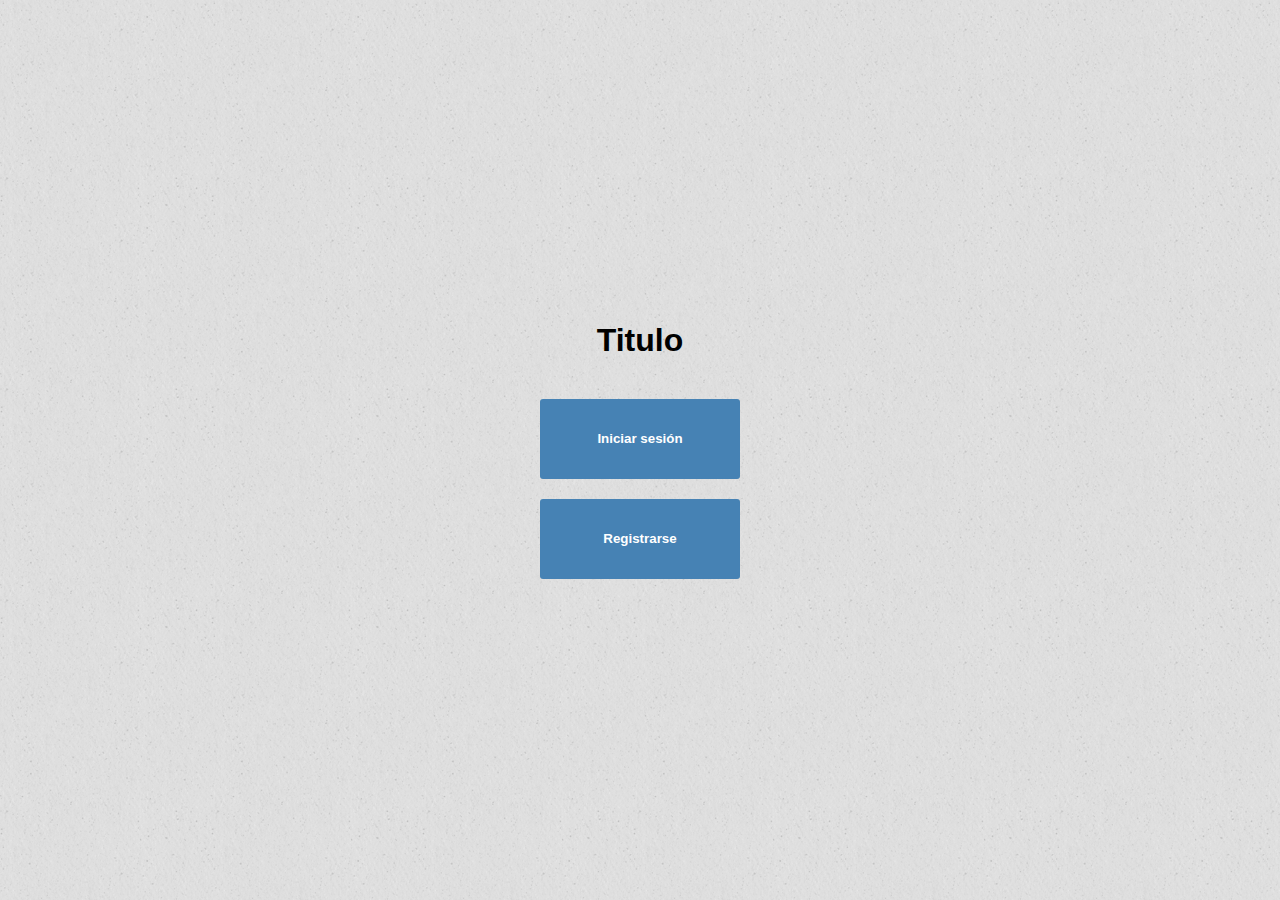
==== index.html @ c34dae43 "backbraund y pantalla de inicio agregados" ====
<!DOCTYPE html>
<html lang="es">
<head>
    <meta charset="UTF-8">
    <meta http-equiv="X-UA-Compatible" content="IE=edge">
    <meta name="viewport" content="width=device-width, initial-scale=1.0">
    <link rel="stylesheet" href="pruebas_style.css">
    <title>Document</title>
</head>
<body>
    <div id="contenedor">

        <div id="home">
            <h1>Titulo</h1>
            <input type="button" value="Iniciar sesión" class="botonHome" onclick="mostrarLogin();">
            <input type="button" value="Registrarse" class="botonHome" onclick="registrarse();">
        </div>

        <form action="login.php" method="post">
            <div id="login">
                <h1>Iniciar sesión</h1>
                <input type="email" name="email" placeholder="Email" class="rellenarLogin">
                <input type="password" name="password" placeholder="Contraseña" class="rellenarLogin">
                <input type="button" value="Iniciar sesión" id="botonLogin" onclick="this.form.submit();">
                <p id="crearCuenta">¿No tienes una cuenta? <span onclick="registrarse();" id="registro2">Registrarse</span></p>
                <p id="olvidoPassword" onclick="olvido();">¿Olvidaste la contraseña?</p>
            </div>
        </form>
        <form action="crearUsuario.php" method="post" id="formulario">
            <div id="registro">
                <h1>Registro</h1>
                <input type="text" placeholder="Nombre" id="nombre" name="nombre" class="rellenarRegistro" onkeyup="comprobarNombre(this.value)">
                <span id="spanNombre" class="spanError">* El nombre solo puede contener letras y un minimo de 3 caracteres</span>
                <input type="text" placeholder="Apellidos" name="apellidos" class="rellenarRegistro" id="apellidos" onkeyup="comprobarApellidos(this.value)">
                <span id="spanApellidos" class="spanError">* Los apellidos solo pueden contener letras y un minimo de 3 caracteres</span>
                <input type="email" placeholder="Email" name="email" class="rellenarRegistro" id="email" onkeyup="comprobarEmail(this.value)">
                <span id="spanEmail" class="spanError">* El email introducido no es valido</span>
                <input type="password" placeholder="Contraseña" name="password" class="rellenarRegistro" id="password" onkeyup="comprobarPassword(this.value)">
                <span id="spanPassword" class="spanError">* La contraseña debe contener letras mayusculas, minuscula, numeros y 8 caracteres como minimo</span>
                <input type="password" placeholder="Repetir contraseña" id="password2" name="password2" class="rellenarRegistro" onkeyup="comprobarPassword2(this.value)">
                <span id="spanPassword2" class="spanError">* La contraseña no coincide con la anterior</span>

                <div>
                    <input type="button" value="Registrarse" id="botonRegistro" onclick="validarRegistro();">
                    <input type="button" value="Cancelar" id="botonRegistroCancelar" onclick="cancelarRegistro();">
                </div>

            </div>
        </form>
        <form action="recuperarClaveConLink.php" method="post" id="recuperar">
            <div id="restablecerPassword">
                <h1>¿Olvidaste la contraseña?</h1>
                <p>Escribe el correo electrónico con el que te registraste y haz clic en "Restablecer contraseña".</p>
                <input type="email" id="emailRecuperar" name="email" placeholder="Email">
                <div>
                    <input type="button" value="Restablecer contraseña" class="botonRestablecer" onclick="this.form.submit();">
                    <input type="button" value="Cancelar" id="botonOlvidoCancelar" onclick="olvidoCancelar();">
                </div>
            </div>
        </form>
    </div>
    <script src="java_script.js">
    </script>
</body>
</html>
---- pruebas_style.css ----
*{
    margin: 0px;
    box-sizing: border-box;
}
:root{
    font-family: 'Segoe UI', Tahoma, Geneva, Verdana, sans-serif;
}
input{
    font-family: 'Segoe UI', Tahoma, Geneva, Verdana, sans-serif;
    border: 1px solid grey;
    outline: none;
}
input:focus{
    border: 2px solid grey;
    outline: none;
}
#contenedor{
    width: 100%;
    height: 100vh;
    padding: 50px;
    display: flex;
    justify-content: center;
    align-items: center;
    background-image: url(backgrouns/white_sand.png);
}

#home{
    width: 400px;
    display: grid;
    grid-template-columns: 1fr;
    padding: 20px;
    text-align: center;
    gap: 20px;
}

.botonHome{
    width: 200px;
    margin: auto;
    height: 80px;
    cursor: pointer;
    border-radius: 3px;
    background-color: steelblue;
    font-weight: bold;
    color: white;
    border: none;
}
#registro{
    width: 400px;
    display: none;
    grid-template-columns: 1fr;
    padding: 20px;
    text-align: center;
    margin: auto;
    margin-bottom: 50px;
    background-color: white;
    border-radius: 5px;
    gap: 10px;
}
h1{
    margin-bottom: 20px;
}
.rellenarRegistro{
    margin-bottom: 3px;
    height: 30px;
    border-radius: 3px;
    padding-left: 10px;

}
#botonRegistro{
    width: 100px;
    margin: auto;
    height: 40px;
    cursor: pointer;
    border-radius: 3px;
    background-color: steelblue;
    font-weight: bold;
    color: white;
    border: none;
}
#botonRegistroCancelar{
    width: 100px;
    margin: auto;
    height: 40px;
    cursor: pointer;
    border-radius: 3px;
    background-color: grey;
    font-weight: bold;
    color: white;
    border: none;
}
#botonRegistro:hover{
    background-color: rgb(34, 114, 180);

}
#botonRegistroCancelar:hover{
    background-color: rgb(75, 75, 75);

}

#botonOlvidoCancelar{
    width: 100px;
    margin: auto;
    height: 40px;
    cursor: pointer;
    border-radius: 3px;
    background-color: grey;
    font-weight: bold;
    color: white;
    border: none;
}
#botonOlvidoCancelar:hover{
    background-color: rgb(75, 75, 75);

}

#login{
    width: 400px;
    display: none;
    grid-template-columns: 1fr;
    padding: 20px;
    text-align: center;
    margin: auto;
    background-color: white;
    border-radius: 5px;
    margin-bottom: 50px;
}

.rellenarLogin{
    margin-bottom: 15px;
    height: 30px;
    border-radius: 3px;
    padding-left: 10px;

}
#botonLogin{
    width: 100px;
    margin: auto;
    height: 40px;
    cursor: pointer;
    border-radius: 3px;
    background-color: steelblue;
    font-weight: bold;
    color: white;
    border: none;
    margin-bottom: 10px;
}
#botonLogin:hover{
    background-color: rgb(34, 114, 180);

}
#registro2{
    cursor: pointer;
}
#registro2:hover{
    color: cornflowerblue;
}
#olvidoPassword{
    cursor: pointer;
    text-decoration: none;
    color: black;
}
#olvidoPassword:hover{
    color: cornflowerblue;
}
#restablecerPassword{
    width: 450px;
    display: none;
    grid-template-columns: 1fr;
    padding: 20px;
    text-align: center;
    margin: auto;
    background-color: white;
    border-radius: 5px;
    margin-bottom: 50px;

}
#emailRecuperar{
    margin-bottom: 15px;
    height: 30px;
    border-radius: 3px;
    padding-left: 10px;
    margin-top: 20px;
}
.botonRestablecer{
    width: 170px;
    margin: auto;
    height: 40px;
    cursor: pointer;
    border-radius: 3px;
    background-color: steelblue;
    font-weight: bold;
    color: white;
    border: none;
    margin-bottom: 10px;
}
.botonRestablecer:hover{
    background-color: rgb(34, 114, 180);

}
#restablecerPassword2{
    width: 400px;
    display: grid;
    grid-template-columns: 1fr;
    padding: 20px;
    text-align: center;
    margin: auto;
    background-color: white;
    border-radius: 5px;
    margin-bottom: 50px;
}
#restablecerPassword2 p{
    margin-bottom: 20px;
}
#restablecerPassword3{
    width: 400px;
    display: grid;
    grid-template-columns: 1fr;
    padding: 20px;
    text-align: center;
    margin: auto;
    background-color: white;
    border-radius: 5px;
    margin-bottom: 50px;
}
#restablecerPassword4 p{
    margin-bottom: 20px;
}
#restablecerPassword4{
    width: 400px;
    display: grid;
    grid-template-columns: 1fr;
    padding: 20px;
    text-align: center;
    margin: auto;
    background-color: white;
    border-radius: 5px;
    margin-bottom: 50px;
}

#usuarioCreado{
    width: 400px;
    display: grid;
    grid-template-columns: 1fr;
    padding: 20px;
    text-align: center;
    margin: auto;
    background-color: white;
    border-radius: 5px;
    margin-bottom: 50px;
}
#usuarioNoCreado{
    width: 400px;
    display: grid;
    grid-template-columns: 1fr;
    padding: 20px;
    text-align: center;
    background-color: white;
    border-radius: 5px;
    margin-bottom: 50px;
}
#usuarioCreado p{
    margin-bottom: 20px;
}
#usuarioNoCreado p{
    margin-bottom: 20px;
}
.spanError{
    text-align: left;
    color: red;
    font-size: 12px;
    display: none;
}
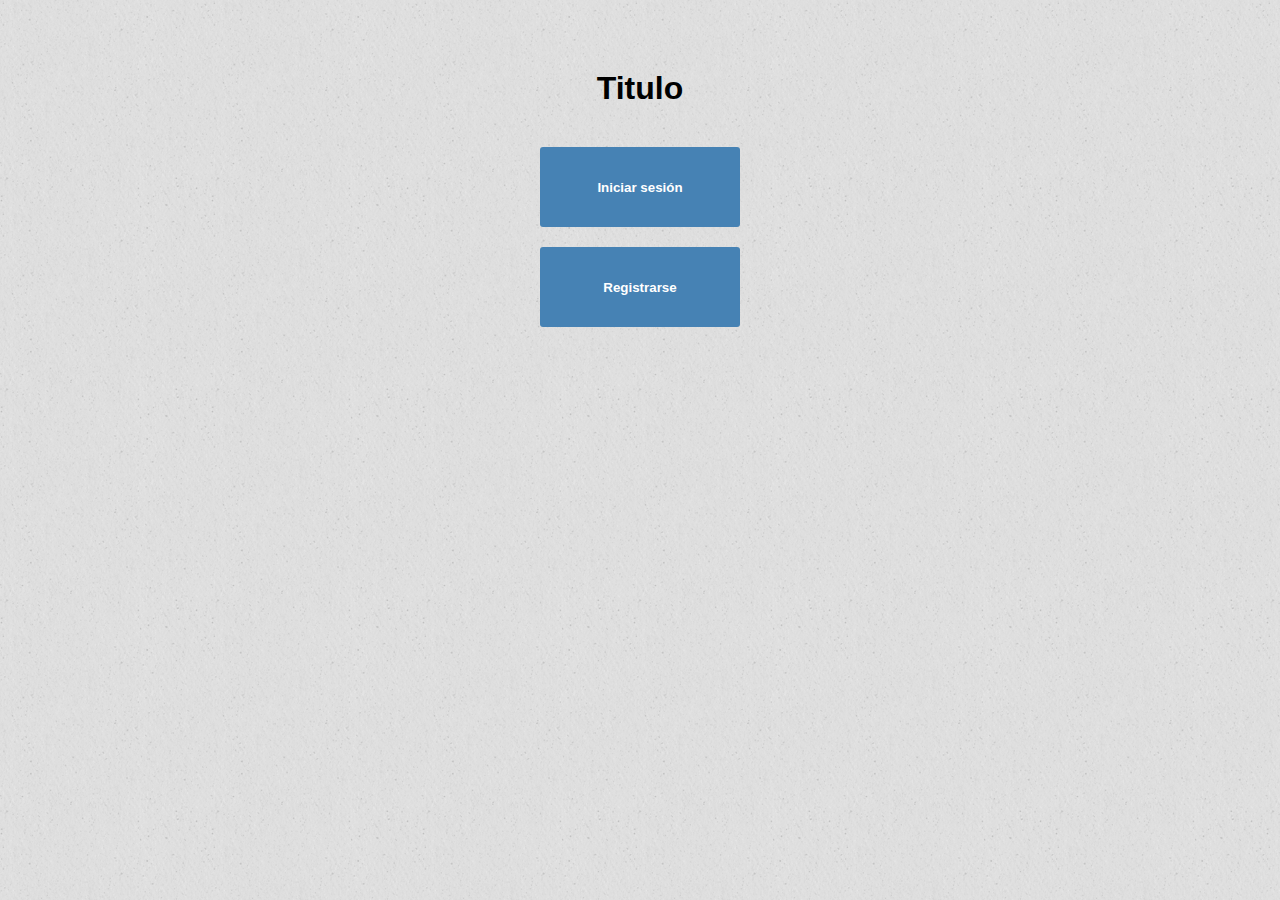
==== commit 74d916dc: "Limpieza de archivos" ====
--- a/index.html
+++ b/index.html
@@ -4,7 +4,7 @@
     <meta charset="UTF-8">
     <meta http-equiv="X-UA-Compatible" content="IE=edge">
     <meta name="viewport" content="width=device-width, initial-scale=1.0">
-    <link rel="stylesheet" href="pruebas_style.css">
+    <link rel="stylesheet" href="style.css">
     <title>Document</title>
 </head>
 <body>
--- a/style.css
+++ b/style.css
@@ -0,0 +1,420 @@
+*{
+    margin: 0px;
+    box-sizing: border-box;
+}
+:root{
+    font-family: 'Segoe UI', Tahoma, Geneva, Verdana, sans-serif;
+}
+input{
+    font-family: 'Segoe UI', Tahoma, Geneva, Verdana, sans-serif;
+    border: 1px solid grey;
+    outline: none;
+}
+input:focus{
+    border: 2px solid grey;
+    outline: none;
+}
+#contenedor{
+    width: 100%;
+    min-height: 100vh;
+    padding: 50px;
+    background-image: url(backgrouns/white_sand.png);
+}
+
+#home{
+    width: 400px;
+    display: grid;
+    grid-template-columns: 1fr;
+    padding: 20px;
+    text-align: center;
+    gap: 20px;
+    margin: auto;
+}
+
+.botonHome{
+    width: 200px;
+    margin: auto;
+    height: 80px;
+    cursor: pointer;
+    border-radius: 3px;
+    background-color: steelblue;
+    font-weight: bold;
+    color: white;
+    border: none;
+}
+#registro{
+    width: 400px;
+    display: none;
+    grid-template-columns: 1fr;
+    padding: 20px;
+    text-align: center;
+    margin: auto;
+    margin-bottom: 50px;
+    background-color: white;
+    border-radius: 5px;
+    gap: 10px;
+}
+h1{
+    margin-bottom: 20px;
+}
+.rellenarRegistro{
+    margin-bottom: 3px;
+    height: 30px;
+    border-radius: 3px;
+    padding-left: 10px;
+
+}
+#botonRegistro{
+    width: 100px;
+    margin: auto;
+    height: 40px;
+    cursor: pointer;
+    border-radius: 3px;
+    background-color: steelblue;
+    font-weight: bold;
+    color: white;
+    border: none;
+}
+#botonRegistroCancelar{
+    width: 100px;
+    margin: auto;
+    height: 40px;
+    cursor: pointer;
+    border-radius: 3px;
+    background-color: grey;
+    font-weight: bold;
+    color: white;
+    border: none;
+}
+#botonRegistro:hover{
+    background-color: rgb(34, 114, 180);
+
+}
+#botonRegistroCancelar:hover{
+    background-color: rgb(75, 75, 75);
+
+}
+
+#botonOlvidoCancelar{
+    width: 100px;
+    margin: auto;
+    height: 40px;
+    cursor: pointer;
+    border-radius: 3px;
+    background-color: grey;
+    font-weight: bold;
+    color: white;
+    border: none;
+}
+#botonOlvidoCancelar:hover{
+    background-color: rgb(75, 75, 75);
+
+}
+
+#login{
+    width: 400px;
+    display: none;
+    grid-template-columns: 1fr;
+    padding: 20px;
+    text-align: center;
+    margin: auto;
+    background-color: white;
+    border-radius: 5px;
+    margin-bottom: 50px;
+}
+
+.rellenarLogin{
+    margin-bottom: 15px;
+    height: 30px;
+    border-radius: 3px;
+    padding-left: 10px;
+
+}
+#botonLogin{
+    width: 100px;
+    margin: auto;
+    height: 40px;
+    cursor: pointer;
+    border-radius: 3px;
+    background-color: steelblue;
+    font-weight: bold;
+    color: white;
+    border: none;
+    margin-bottom: 10px;
+}
+#botonLogin:hover{
+    background-color: rgb(34, 114, 180);
+
+}
+#registro2{
+    cursor: pointer;
+}
+#registro2:hover{
+    color: cornflowerblue;
+}
+#olvidoPassword{
+    cursor: pointer;
+    text-decoration: none;
+    color: black;
+}
+#olvidoPassword:hover{
+    color: cornflowerblue;
+}
+#restablecerPassword{
+    width: 450px;
+    display: none;
+    grid-template-columns: 1fr;
+    padding: 20px;
+    text-align: center;
+    margin: auto;
+    background-color: white;
+    border-radius: 5px;
+    margin-bottom: 50px;
+
+}
+#emailRecuperar{
+    margin-bottom: 15px;
+    height: 30px;
+    border-radius: 3px;
+    padding-left: 10px;
+    margin-top: 20px;
+}
+.botonRestablecer{
+    width: 170px;
+    margin: auto;
+    height: 40px;
+    cursor: pointer;
+    border-radius: 3px;
+    background-color: steelblue;
+    font-weight: bold;
+    color: white;
+    border: none;
+    margin-bottom: 10px;
+}
+.botonRestablecer:hover{
+    background-color: rgb(34, 114, 180);
+
+}
+#restablecerPassword2{
+    width: 400px;
+    display: grid;
+    grid-template-columns: 1fr;
+    padding: 20px;
+    text-align: center;
+    margin: auto;
+    background-color: white;
+    border-radius: 5px;
+    margin-bottom: 50px;
+}
+#restablecerPassword2 p{
+    margin-bottom: 20px;
+}
+#restablecerPassword3{
+    width: 400px;
+    display: grid;
+    grid-template-columns: 1fr;
+    padding: 20px;
+    text-align: center;
+    margin: auto;
+    background-color: white;
+    border-radius: 5px;
+    margin-bottom: 50px;
+}
+#restablecerPassword4 p{
+    margin-bottom: 20px;
+}
+#restablecerPassword4{
+    width: 400px;
+    display: grid;
+    grid-template-columns: 1fr;
+    padding: 20px;
+    text-align: center;
+    margin: auto;
+    background-color: white;
+    border-radius: 5px;
+    margin-bottom: 50px;
+}
+
+#usuarioCreado{
+    width: 400px;
+    display: grid;
+    grid-template-columns: 1fr;
+    padding: 20px;
+    text-align: center;
+    margin: auto;
+    background-color: white;
+    border-radius: 5px;
+    margin-bottom: 50px;
+}
+#usuarioNoCreado{
+    width: 400px;
+    display: grid;
+    grid-template-columns: 1fr;
+    padding: 20px;
+    text-align: center;
+    background-color: white;
+    border-radius: 5px;
+    margin-bottom: 50px;
+}
+#usuarioCreado p{
+    margin-bottom: 20px;
+}
+#usuarioNoCreado p{
+    margin-bottom: 20px;
+}
+.spanError{
+    text-align: left;
+    color: red;
+    font-size: 12px;
+    display: none;
+}
+.tarea{
+    width: 600px;
+    background-color: white;
+    border-radius: 5px;
+    padding: 10px;
+    display: grid;
+    grid-template-columns: 4fr 1fr;
+    grid-template-areas: 
+        "nombre opciones"
+        "descripcion descripcion"
+    ;
+    margin: auto;
+    margin-bottom: 50px;
+
+}
+.nombre{
+    grid-area: nombre;
+}
+.opciones{
+    grid-area: opciones;
+    display: grid;
+    grid-template-columns: repeat(4, 1fr);
+    gap: 5px;
+}
+.opciones div{
+    text-align: center;
+}
+.mostrar:hover{
+    color: skyblue;
+    cursor: pointer;
+}
+.estado:hover{
+    color: greenyellow;
+    cursor: pointer;
+}
+.editar:hover{
+    color: purple;
+    cursor: pointer;
+}
+.eliminar:hover{
+    color: red;
+    cursor: pointer;
+}
+.descripcion{
+    grid-area: descripcion;
+    border-top: 1px solid black;
+    display: none;
+    margin-top: 10px;
+    padding: 15px;
+}
+#nuevaTarea{
+    width: 500px;
+    display: none;
+    grid-template-columns: 1fr;
+    padding: 20px;
+    background-color: white;
+    border-radius: 5px;
+    margin: auto;
+    gap: 20px;
+    margin-bottom: 50px;
+}
+.modificarTarea{
+    width: 500px;
+    display: none;
+    grid-template-columns: 1fr;
+    padding: 20px;
+    background-color: white;
+    border-radius: 5px;
+    margin: auto;
+    gap: 20px;
+    margin-bottom: 50px;
+}
+.botones{
+    display: grid;
+    grid-template-columns: repeat(2, 1fr);
+    padding-left: 40px;
+    padding-right: 40px;
+    gap: 20px;
+}
+.rellenarNewTarea{
+    height: 30px;
+    border-radius: 3px;
+    padding-left: 10px;
+    border: 1px solid grey;
+    outline: none;
+
+}
+.rellenarNewTarea2{
+    height: 100px;
+    border-radius: 3px;
+    padding: 10px;
+    border: 1px solid grey;
+    outline: none;
+}
+.botonCrear{
+    height: 40px;
+    cursor: pointer;
+    border-radius: 3px;
+    background-color: steelblue;
+    font-weight: bold;
+    color: white;
+    border: none;
+}
+.botonCrear:hover{
+    background-color: rgb(34, 114, 180);
+
+}
+.botonCancelar{
+    height: 40px;
+    cursor: pointer;
+    border-radius: 3px;
+    background-color: grey;
+    font-weight: bold;
+    color: white;
+    border: none;
+}
+.botonCancelar:hover{
+    background-color: rgb(82, 82, 82);
+
+}
+#sumarTarea{
+    display: flex;
+    justify-content: center;
+    align-items: center;
+    width: 250px;
+    height: 50px;
+    border-radius: 25px;
+    background-color: steelblue;
+    margin: auto;
+    cursor: pointer;
+}
+.ocultar{
+    display: none;
+}
+.estado0{
+    color: black;
+}
+.estado1{
+    color: greenyellow;
+}
+a{
+    text-decoration: none;
+}
+#botonSalir{
+    color: rgb(75, 16, 16);
+    font-weight: bold;
+}
+#botonSalir:hover{
+    color: rgb(160, 39, 39);
+}
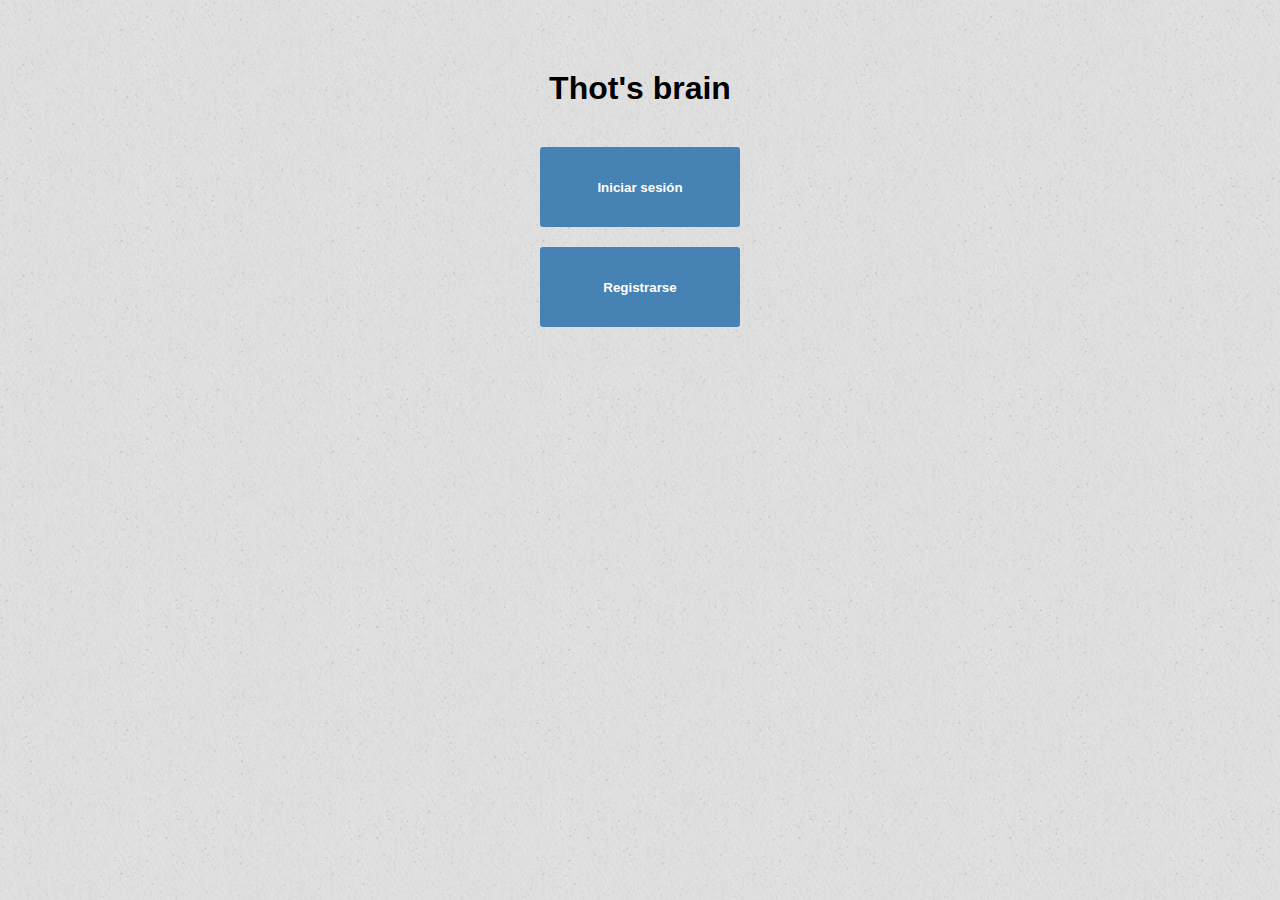
==== commit a9929117: "Primera version en la web" ====
--- a/index.html
+++ b/index.html
@@ -4,14 +4,15 @@
     <meta charset="UTF-8">
     <meta http-equiv="X-UA-Compatible" content="IE=edge">
     <meta name="viewport" content="width=device-width, initial-scale=1.0">
-    <link rel="stylesheet" href="style.css">
-    <title>Document</title>
+    <link rel="stylesheet" href="style0.css">
+    <title>Thot's brain | Login</title>
+    <link rel="shortcut icon" href="backgrouns/Brain_icon_from_Noun_Project.png">
 </head>
 <body>
     <div id="contenedor">
 
         <div id="home">
-            <h1>Titulo</h1>
+            <h1>Thot's brain</h1>
             <input type="button" value="Iniciar sesión" class="botonHome" onclick="mostrarLogin();">
             <input type="button" value="Registrarse" class="botonHome" onclick="registrarse();">
         </div>
@@ -29,15 +30,15 @@
         <form action="crearUsuario.php" method="post" id="formulario">
             <div id="registro">
                 <h1>Registro</h1>
-                <input type="text" placeholder="Nombre" id="nombre" name="nombre" class="rellenarRegistro" onkeyup="comprobarNombre(this.value)">
+                <input type="text" placeholder="Nombre" id="nombre" name="nombre" class="rellenarRegistro" onkeyup="comprobarNombre(this.value);">
                 <span id="spanNombre" class="spanError">* El nombre solo puede contener letras y un minimo de 3 caracteres</span>
-                <input type="text" placeholder="Apellidos" name="apellidos" class="rellenarRegistro" id="apellidos" onkeyup="comprobarApellidos(this.value)">
+                <input type="text" placeholder="Apellidos" name="apellidos" class="rellenarRegistro" id="apellidos" onkeyup="comprobarApellidos(this.value);">
                 <span id="spanApellidos" class="spanError">* Los apellidos solo pueden contener letras y un minimo de 3 caracteres</span>
-                <input type="email" placeholder="Email" name="email" class="rellenarRegistro" id="email" onkeyup="comprobarEmail(this.value)">
+                <input type="email" placeholder="Email" name="email" class="rellenarRegistro" id="email" onkeyup="comprobarEmail(this.value);">
                 <span id="spanEmail" class="spanError">* El email introducido no es valido</span>
-                <input type="password" placeholder="Contraseña" name="password" class="rellenarRegistro" id="password" onkeyup="comprobarPassword(this.value)">
+                <input type="password" placeholder="Contraseña" name="password" class="rellenarRegistro" id="password" onkeyup="comprobarPassword(this.value);">
                 <span id="spanPassword" class="spanError">* La contraseña debe contener letras mayusculas, minuscula, numeros y 8 caracteres como minimo</span>
-                <input type="password" placeholder="Repetir contraseña" id="password2" name="password2" class="rellenarRegistro" onkeyup="comprobarPassword2(this.value)">
+                <input type="password" placeholder="Repetir contraseña" id="password2" name="password2" class="rellenarRegistro" onkeyup="comprobarPassword2(this.value);">
                 <span id="spanPassword2" class="spanError">* La contraseña no coincide con la anterior</span>
 
                 <div>
--- a/style0.css
+++ b/style0.css
@@ -0,0 +1,480 @@
+*{
+    margin: 0px;
+    box-sizing: border-box;
+}
+:root{
+    font-family: 'Segoe UI', Tahoma, Geneva, Verdana, sans-serif;
+}
+input{
+    font-family: 'Segoe UI', Tahoma, Geneva, Verdana, sans-serif;
+    border: 1px solid grey;
+    outline: none;
+}
+input:focus{
+    border: 2px solid grey;
+    outline: none;
+}
+#contenedor{
+    width: 100%;
+    min-height: 100vh;
+    padding: 50px;
+    background-image: url(backgrouns/white_sand.png);
+}
+#home{
+    width: 400px;
+    display: grid;
+    grid-template-columns: 1fr;
+    padding: 20px;
+    text-align: center;
+    gap: 20px;
+    margin: auto;
+}
+
+.botonHome{
+    width: 200px;
+    margin: auto;
+    height: 80px;
+    cursor: pointer;
+    border-radius: 3px;
+    background-color: steelblue;
+    font-weight: bold;
+    color: white;
+    border: none;
+}
+#registro{
+    width: 400px;
+    display: none;
+    grid-template-columns: 1fr;
+    padding: 20px;
+    text-align: center;
+    margin: auto;
+    margin-bottom: 50px;
+    background-color: white;
+    border-radius: 5px;
+    gap: 10px;
+}
+h1{
+    margin-bottom: 20px;
+}
+.rellenarRegistro{
+    margin-bottom: 3px;
+    height: 30px;
+    border-radius: 3px;
+    padding-left: 10px;
+
+}
+#botonRegistro{
+    width: 100px;
+    margin: auto;
+    height: 40px;
+    cursor: pointer;
+    border-radius: 3px;
+    background-color: steelblue;
+    font-weight: bold;
+    color: white;
+    border: none;
+}
+#botonRegistroCancelar{
+    width: 100px;
+    margin: auto;
+    height: 40px;
+    cursor: pointer;
+    border-radius: 3px;
+    background-color: grey;
+    font-weight: bold;
+    color: white;
+    border: none;
+}
+#botonRegistro:hover{
+    background-color: rgb(34, 114, 180);
+
+}
+#botonRegistroCancelar:hover{
+    background-color: rgb(75, 75, 75);
+
+}
+
+#botonOlvidoCancelar{
+    width: 100px;
+    margin: auto;
+    height: 40px;
+    cursor: pointer;
+    border-radius: 3px;
+    background-color: grey;
+    font-weight: bold;
+    color: white;
+    border: none;
+}
+#botonOlvidoCancelar:hover{
+    background-color: rgb(75, 75, 75);
+
+}
+
+#login{
+    width: 400px;
+    display: none;
+    grid-template-columns: 1fr;
+    padding: 20px;
+    text-align: center;
+    margin: auto;
+    background-color: white;
+    border-radius: 5px;
+    margin-bottom: 50px;
+}
+
+.rellenarLogin{
+    margin-bottom: 15px;
+    height: 30px;
+    border-radius: 3px;
+    padding-left: 10px;
+
+}
+#botonLogin{
+    width: 100px;
+    margin: auto;
+    height: 40px;
+    cursor: pointer;
+    border-radius: 3px;
+    background-color: steelblue;
+    font-weight: bold;
+    color: white;
+    border: none;
+    margin-bottom: 10px;
+}
+#botonLogin:hover{
+    background-color: rgb(34, 114, 180);
+
+}
+#registro2{
+    cursor: pointer;
+}
+#registro2:hover{
+    color: cornflowerblue;
+}
+#olvidoPassword{
+    cursor: pointer;
+    text-decoration: none;
+    color: black;
+}
+#olvidoPassword:hover{
+    color: cornflowerblue;
+}
+#restablecerPassword{
+    width: 450px;
+    display: none;
+    grid-template-columns: 1fr;
+    padding: 20px;
+    text-align: center;
+    margin: auto;
+    background-color: white;
+    border-radius: 5px;
+    margin-bottom: 50px;
+
+}
+#emailRecuperar{
+    margin-bottom: 15px;
+    height: 30px;
+    border-radius: 3px;
+    padding-left: 10px;
+    margin-top: 20px;
+}
+.botonRestablecer{
+    width: 170px;
+    margin: auto;
+    height: 40px;
+    cursor: pointer;
+    border-radius: 3px;
+    background-color: steelblue;
+    font-weight: bold;
+    color: white;
+    border: none;
+    margin-bottom: 10px;
+}
+.botonRestablecer:hover{
+    background-color: rgb(34, 114, 180);
+
+}
+#restablecerPassword2{
+    width: 400px;
+    display: grid;
+    grid-template-columns: 1fr;
+    padding: 20px;
+    text-align: center;
+    margin: auto;
+    background-color: white;
+    border-radius: 5px;
+    margin-bottom: 50px;
+}
+#restablecerPassword2 p{
+    margin-bottom: 20px;
+}
+#restablecerPassword3{
+    width: 400px;
+    display: grid;
+    grid-template-columns: 1fr;
+    padding: 20px;
+    text-align: center;
+    margin: auto;
+    background-color: white;
+    border-radius: 5px;
+    margin-bottom: 50px;
+}
+#restablecerPassword4 p{
+    margin-bottom: 20px;
+}
+#restablecerPassword4{
+    width: 400px;
+    display: grid;
+    grid-template-columns: 1fr;
+    padding: 20px;
+    text-align: center;
+    margin: auto;
+    background-color: white;
+    border-radius: 5px;
+    margin-bottom: 50px;
+}
+
+#usuarioCreado{
+    width: 400px;
+    display: grid;
+    grid-template-columns: 1fr;
+    padding: 20px;
+    text-align: center;
+    margin: auto;
+    background-color: white;
+    border-radius: 5px;
+    margin-bottom: 50px;
+}
+#usuarioNoCreado{
+    width: 400px;
+    display: grid;
+    grid-template-columns: 1fr;
+    padding: 20px;
+    text-align: center;
+    background-color: white;
+    border-radius: 5px;
+    margin-bottom: 50px;
+}
+#usuarioCreado p{
+    margin-bottom: 20px;
+}
+#usuarioNoCreado p{
+    margin-bottom: 20px;
+}
+.spanError{
+    text-align: left;
+    color: red;
+    font-size: 12px;
+    display: none;
+}
+.tarea{
+    width: 600px;
+    background-color: white;
+    border-radius: 5px;
+    padding: 10px;
+    display: grid;
+    grid-template-columns: 4fr 1fr;
+    grid-template-areas: 
+        "nombre opciones"
+        "descripcion descripcion"
+    ;
+    margin: auto;
+    margin-bottom: 50px;
+
+}
+.nombre{
+    grid-area: nombre;
+}
+.opciones{
+    grid-area: opciones;
+    display: grid;
+    grid-template-columns: repeat(4, 1fr);
+    gap: 5px;
+}
+.opciones div{
+    text-align: center;
+}
+.mostrar:hover{
+    color: skyblue;
+    cursor: pointer;
+}
+.estado:hover{
+    color: greenyellow;
+    cursor: pointer;
+}
+.editar:hover{
+    color: purple;
+    cursor: pointer;
+}
+.eliminar:hover{
+    color: red;
+    cursor: pointer;
+}
+.descripcion{
+    grid-area: descripcion;
+    border-top: 1px solid black;
+    display: none;
+    margin-top: 10px;
+    padding: 15px;
+}
+#nuevaTarea{
+    width: 500px;
+    display: none;
+    grid-template-columns: 1fr;
+    padding: 20px;
+    background-color: white;
+    border-radius: 5px;
+    margin: auto;
+    gap: 20px;
+    margin-bottom: 50px;
+}
+.modificarTarea{
+    width: 500px;
+    display: none;
+    grid-template-columns: 1fr;
+    padding: 20px;
+    background-color: white;
+    border-radius: 5px;
+    margin: auto;
+    gap: 20px;
+    margin-bottom: 50px;
+}
+.botones{
+    display: grid;
+    grid-template-columns: repeat(2, 1fr);
+    padding-left: 40px;
+    padding-right: 40px;
+    gap: 20px;
+}
+.rellenarNewTarea{
+    height: 30px;
+    border-radius: 3px;
+    padding-left: 10px;
+    border: 1px solid grey;
+    outline: none;
+
+}
+.rellenarNewTarea2{
+    height: 100px;
+    border-radius: 3px;
+    padding: 10px;
+    border: 1px solid grey;
+    outline: none;
+}
+.botonCrear{
+    height: 40px;
+    cursor: pointer;
+    border-radius: 3px;
+    background-color: steelblue;
+    font-weight: bold;
+    color: white;
+    border: none;
+}
+.botonCrear:hover{
+    background-color: rgb(34, 114, 180);
+
+}
+.botonCancelar{
+    height: 40px;
+    cursor: pointer;
+    border-radius: 3px;
+    background-color: grey;
+    font-weight: bold;
+    color: white;
+    border: none;
+}
+.botonCancelar:hover{
+    background-color: rgb(82, 82, 82);
+
+}
+#sumarTarea{
+    display: flex;
+    justify-content: center;
+    align-items: center;
+    width: 250px;
+    height: 50px;
+    border-radius: 25px;
+    background-color: steelblue;
+    margin: auto;
+    cursor: pointer;
+}
+.ocultar{
+    display: none;
+}
+.estado0{
+    color: black;
+}
+.estado1{
+    color: greenyellow;
+}
+a{
+    text-decoration: none;
+}
+#botonSalir{
+    color: rgb(75, 16, 16);
+    font-weight: bold;
+}
+#botonSalir:hover{
+    color: rgb(160, 39, 39);
+}
+#botonBackground0{
+    border: none;
+    cursor: pointer;
+    display: flex;
+    justify-content: space-between;
+    align-items: center;
+    width: 45px;
+    height: 24px;
+    border-radius: 12px;
+    background-color: darkblue;
+    color: white;
+    padding: 4px;
+    position: relative;
+}
+#botonBackground0 span{
+    display: flex;
+    align-items: center;
+    font-size: 15px;
+}
+#botonBackground0 #bola{
+    width: 24px;
+    height: 24px;
+    border-radius: 12px;
+    border: 2px solid grey;
+    background-color: gainsboro;
+    position: absolute;
+    right: unset;
+    left: -1px;
+}
+#botonBackground1{
+    border: none;
+    cursor: pointer;
+    display: flex;
+    justify-content: space-between;
+    align-items: center;
+    width: 45px;
+    height: 24px;
+    border-radius: 12px;
+    background-color: orange;
+    color: black;
+    padding: 4px;
+    position: relative;
+}
+#botonBackground1 span{
+    display: flex;
+    align-items: center;
+    font-size: 15px;
+}
+#botonBackground1 #bola{
+    width: 24px;
+    height: 24px;
+    border-radius: 12px;
+    background-color: gainsboro;
+    border: 2px solid grey;
+    position: absolute;
+    right: -1px;
+    left: unset;
+}
+#header{
+    margin-bottom: 20px;
+}
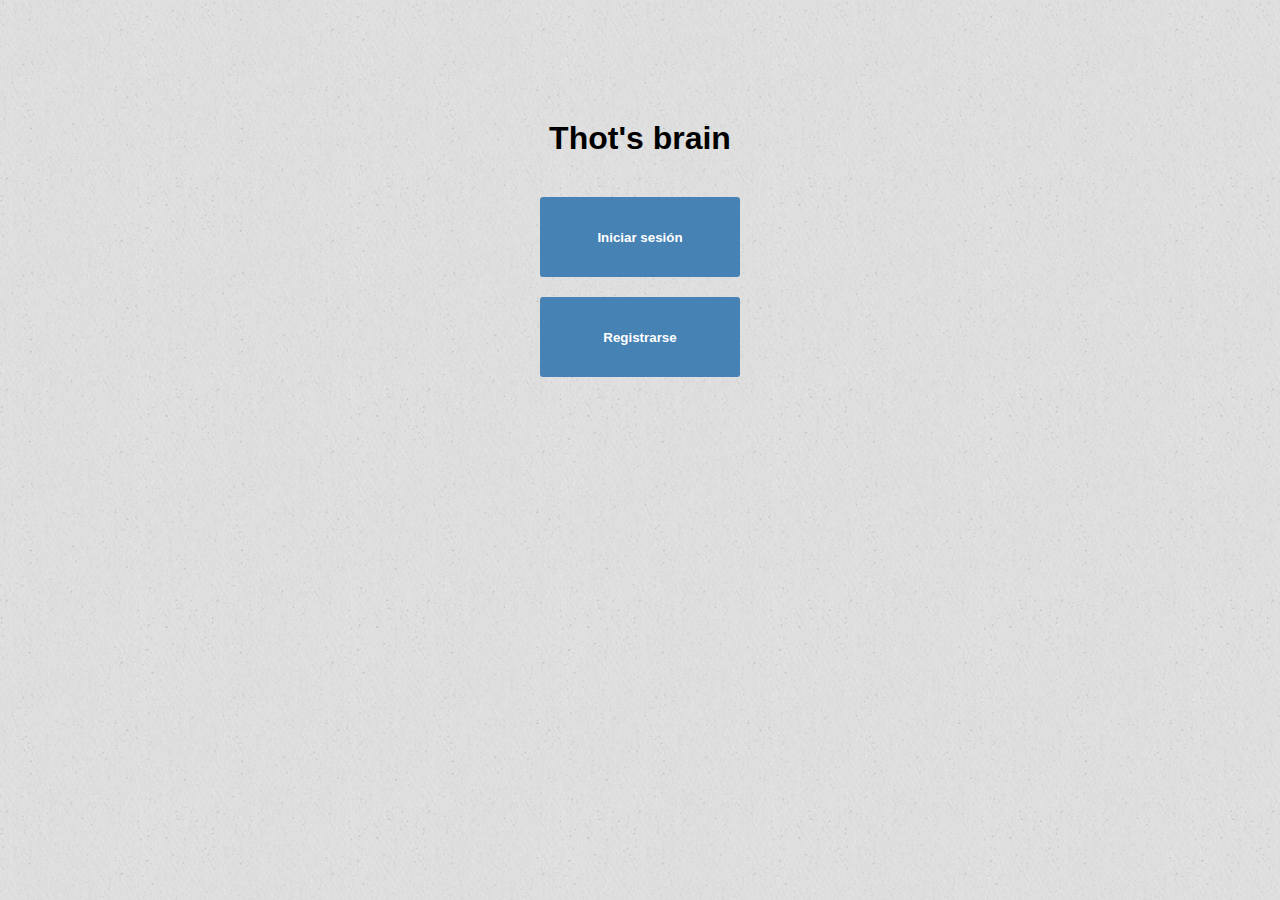
==== commit d39a58d5: "primera version responsive" ====
--- a/index.html
+++ b/index.html
@@ -23,7 +23,7 @@
                 <input type="email" name="email" placeholder="Email" class="rellenarLogin">
                 <input type="password" name="password" placeholder="Contraseña" class="rellenarLogin">
                 <input type="button" value="Iniciar sesión" id="botonLogin" onclick="this.form.submit();">
-                <p id="crearCuenta">¿No tienes una cuenta? <span onclick="registrarse();" id="registro2">Registrarse</span></p>
+                <p>¿No tienes una cuenta? <span onclick="registrarse();" id="registro2">Registrarse</span></p>
                 <p id="olvidoPassword" onclick="olvido();">¿Olvidaste la contraseña?</p>
             </div>
         </form>
@@ -52,9 +52,10 @@
             <div id="restablecerPassword">
                 <h1>¿Olvidaste la contraseña?</h1>
                 <p>Escribe el correo electrónico con el que te registraste y haz clic en "Restablecer contraseña".</p>
-                <input type="email" id="emailRecuperar" name="email" placeholder="Email">
+                <input type="email" id="emailRecuperar" name="email" placeholder="Email" onkeyup="comprobarEmailRecuperar(this.value);">
+                <span id="spanEmailRecuperar" class="spanError">* El email introducido no es valido</span>
                 <div>
-                    <input type="button" value="Restablecer contraseña" class="botonRestablecer" onclick="this.form.submit();">
+                    <input type="button" value="Restablecer contraseña" class="botonRestablecer" onclick="comprobarRecuperar();">
                     <input type="button" value="Cancelar" id="botonOlvidoCancelar" onclick="olvidoCancelar();">
                 </div>
             </div>
--- a/style0.css
+++ b/style0.css
@@ -1,3 +1,4 @@
+/* -------- GENERAL -------- */
 *{
     margin: 0px;
     box-sizing: border-box;
@@ -14,12 +15,36 @@
     border: 2px solid grey;
     outline: none;
 }
+textarea{
+    font-family: 'Segoe UI', Tahoma, Geneva, Verdana, sans-serif;
+    border: 1px solid grey;
+    outline: none;
+    resize: none;
+}
+textarea:focus{
+    border: 2px solid grey;
+    outline: none;
+}
 #contenedor{
     width: 100%;
     min-height: 100vh;
     padding: 50px;
+    padding-top: 100px;
     background-image: url(backgrouns/white_sand.png);
 }
+#nombreUsuario{
+    color: black;
+    margin-bottom: 10px;
+    text-align: center;
+}
+h1{
+    margin-bottom: 20px;
+}
+a{
+    text-decoration: none;
+}
+/* -------- INDEX.HTML --------*/
+
 #home{
     width: 400px;
     display: grid;
@@ -29,7 +54,6 @@
     gap: 20px;
     margin: auto;
 }
-
 .botonHome{
     width: 200px;
     margin: auto;
@@ -41,6 +65,54 @@
     color: white;
     border: none;
 }
+#login{
+    width: 400px;
+    display: none;
+    grid-template-columns: 1fr;
+    padding: 20px;
+    text-align: center;
+    margin: auto;
+    background-color: white;
+    border-radius: 5px;
+    margin-bottom: 50px;
+}
+.rellenarLogin{
+    margin-bottom: 15px;
+    height: 30px;
+    border-radius: 3px;
+    padding-left: 10px;
+
+}
+#botonLogin{
+    width: 100px;
+    margin: auto;
+    height: 40px;
+    cursor: pointer;
+    border-radius: 3px;
+    background-color: steelblue;
+    font-weight: bold;
+    color: white;
+    border: none;
+    margin-bottom: 10px;
+}
+#botonLogin:hover{
+    background-color: rgb(34, 114, 180);
+
+}
+#registro2{
+    cursor: pointer;
+}
+#registro2:hover{
+    color: cornflowerblue;
+}
+#olvidoPassword{
+    cursor: pointer;
+    text-decoration: none;
+    color: black;
+}
+#olvidoPassword:hover{
+    color: cornflowerblue;
+}
 #registro{
     width: 400px;
     display: none;
@@ -52,9 +124,6 @@
     background-color: white;
     border-radius: 5px;
     gap: 10px;
-}
-h1{
-    margin-bottom: 20px;
 }
 .rellenarRegistro{
     margin-bottom: 3px;
@@ -62,204 +131,6 @@
     border-radius: 3px;
     padding-left: 10px;
 
-}
-#botonRegistro{
-    width: 100px;
-    margin: auto;
-    height: 40px;
-    cursor: pointer;
-    border-radius: 3px;
-    background-color: steelblue;
-    font-weight: bold;
-    color: white;
-    border: none;
-}
-#botonRegistroCancelar{
-    width: 100px;
-    margin: auto;
-    height: 40px;
-    cursor: pointer;
-    border-radius: 3px;
-    background-color: grey;
-    font-weight: bold;
-    color: white;
-    border: none;
-}
-#botonRegistro:hover{
-    background-color: rgb(34, 114, 180);
-
-}
-#botonRegistroCancelar:hover{
-    background-color: rgb(75, 75, 75);
-
-}
-
-#botonOlvidoCancelar{
-    width: 100px;
-    margin: auto;
-    height: 40px;
-    cursor: pointer;
-    border-radius: 3px;
-    background-color: grey;
-    font-weight: bold;
-    color: white;
-    border: none;
-}
-#botonOlvidoCancelar:hover{
-    background-color: rgb(75, 75, 75);
-
-}
-
-#login{
-    width: 400px;
-    display: none;
-    grid-template-columns: 1fr;
-    padding: 20px;
-    text-align: center;
-    margin: auto;
-    background-color: white;
-    border-radius: 5px;
-    margin-bottom: 50px;
-}
-
-.rellenarLogin{
-    margin-bottom: 15px;
-    height: 30px;
-    border-radius: 3px;
-    padding-left: 10px;
-
-}
-#botonLogin{
-    width: 100px;
-    margin: auto;
-    height: 40px;
-    cursor: pointer;
-    border-radius: 3px;
-    background-color: steelblue;
-    font-weight: bold;
-    color: white;
-    border: none;
-    margin-bottom: 10px;
-}
-#botonLogin:hover{
-    background-color: rgb(34, 114, 180);
-
-}
-#registro2{
-    cursor: pointer;
-}
-#registro2:hover{
-    color: cornflowerblue;
-}
-#olvidoPassword{
-    cursor: pointer;
-    text-decoration: none;
-    color: black;
-}
-#olvidoPassword:hover{
-    color: cornflowerblue;
-}
-#restablecerPassword{
-    width: 450px;
-    display: none;
-    grid-template-columns: 1fr;
-    padding: 20px;
-    text-align: center;
-    margin: auto;
-    background-color: white;
-    border-radius: 5px;
-    margin-bottom: 50px;
-
-}
-#emailRecuperar{
-    margin-bottom: 15px;
-    height: 30px;
-    border-radius: 3px;
-    padding-left: 10px;
-    margin-top: 20px;
-}
-.botonRestablecer{
-    width: 170px;
-    margin: auto;
-    height: 40px;
-    cursor: pointer;
-    border-radius: 3px;
-    background-color: steelblue;
-    font-weight: bold;
-    color: white;
-    border: none;
-    margin-bottom: 10px;
-}
-.botonRestablecer:hover{
-    background-color: rgb(34, 114, 180);
-
-}
-#restablecerPassword2{
-    width: 400px;
-    display: grid;
-    grid-template-columns: 1fr;
-    padding: 20px;
-    text-align: center;
-    margin: auto;
-    background-color: white;
-    border-radius: 5px;
-    margin-bottom: 50px;
-}
-#restablecerPassword2 p{
-    margin-bottom: 20px;
-}
-#restablecerPassword3{
-    width: 400px;
-    display: grid;
-    grid-template-columns: 1fr;
-    padding: 20px;
-    text-align: center;
-    margin: auto;
-    background-color: white;
-    border-radius: 5px;
-    margin-bottom: 50px;
-}
-#restablecerPassword4 p{
-    margin-bottom: 20px;
-}
-#restablecerPassword4{
-    width: 400px;
-    display: grid;
-    grid-template-columns: 1fr;
-    padding: 20px;
-    text-align: center;
-    margin: auto;
-    background-color: white;
-    border-radius: 5px;
-    margin-bottom: 50px;
-}
-
-#usuarioCreado{
-    width: 400px;
-    display: grid;
-    grid-template-columns: 1fr;
-    padding: 20px;
-    text-align: center;
-    margin: auto;
-    background-color: white;
-    border-radius: 5px;
-    margin-bottom: 50px;
-}
-#usuarioNoCreado{
-    width: 400px;
-    display: grid;
-    grid-template-columns: 1fr;
-    padding: 20px;
-    text-align: center;
-    background-color: white;
-    border-radius: 5px;
-    margin-bottom: 50px;
-}
-#usuarioCreado p{
-    margin-bottom: 20px;
-}
-#usuarioNoCreado p{
-    margin-bottom: 20px;
 }
 .spanError{
     text-align: left;
@@ -267,155 +138,113 @@
     font-size: 12px;
     display: none;
 }
-.tarea{
-    width: 600px;
-    background-color: white;
-    border-radius: 5px;
-    padding: 10px;
-    display: grid;
-    grid-template-columns: 4fr 1fr;
-    grid-template-areas: 
-        "nombre opciones"
-        "descripcion descripcion"
-    ;
-    margin: auto;
-    margin-bottom: 50px;
-
-}
-.nombre{
-    grid-area: nombre;
-}
-.opciones{
-    grid-area: opciones;
-    display: grid;
-    grid-template-columns: repeat(4, 1fr);
-    gap: 5px;
-}
-.opciones div{
-    text-align: center;
-}
-.mostrar:hover{
-    color: skyblue;
-    cursor: pointer;
-}
-.estado:hover{
-    color: greenyellow;
-    cursor: pointer;
-}
-.editar:hover{
-    color: purple;
-    cursor: pointer;
-}
-.eliminar:hover{
-    color: red;
-    cursor: pointer;
-}
-.descripcion{
-    grid-area: descripcion;
-    border-top: 1px solid black;
-    display: none;
+#botonRegistro{
+    width: 100px;
+    margin: auto;
+    height: 40px;
+    cursor: pointer;
+    border-radius: 3px;
+    background-color: steelblue;
+    font-weight: bold;
+    color: white;
+    border: none;
+}
+#botonRegistro:hover{
+    background-color: rgb(34, 114, 180);
+
+}
+#botonRegistroCancelar{
+    width: 100px;
+    margin: auto;
+    height: 40px;
+    cursor: pointer;
+    border-radius: 3px;
+    background-color: grey;
+    font-weight: bold;
+    color: white;
+    border: none;
+}
+#botonRegistroCancelar:hover{
+    background-color: rgb(75, 75, 75);
+
+}
+#restablecerPassword{
+    width: 450px;
+    display: none;
+    grid-template-columns: 1fr;
+    padding: 20px;
+    text-align: center;
+    margin: auto;
+    background-color: white;
+    border-radius: 5px;
+    margin-bottom: 50px;
+}
+.botonRestablecer{
+    width: 170px;
+    margin: auto;
+    height: 40px;
+    cursor: pointer;
+    border-radius: 3px;
+    background-color: steelblue;
+    font-weight: bold;
+    color: white;
+    border: none;
+    margin-bottom: 10px;
+}
+.botonRestablecer:hover{
+    background-color: rgb(34, 114, 180);
+
+}
+#botonOlvidoCancelar{
+    width: 100px;
+    margin: auto;
+    height: 40px;
+    cursor: pointer;
+    border-radius: 3px;
+    background-color: grey;
+    font-weight: bold;
+    color: white;
+    border: none;
+}
+#botonOlvidoCancelar:hover{
+    background-color: rgb(75, 75, 75);
+
+}
+#spanEmailRecuperar{
+    margin-bottom: 10px;
+}
+/* -------- RESULTADO.PHP -------- */
+
+#header{
+    background: url(backgrouns/what-the-hex.png);
+    position: fixed;
+    top: 0px;
+    left: 0px;
+    width: 100%;
+    padding: 20px;
+}
+#opcionesHeader{
+    display: flex;
+    justify-content: space-between;
+}
+#botonSalir{
+    color: black;
+    font-weight: bold;
+    background-color: rgb(160, 39, 39);
+    padding: 5px;
+    border-radius: 5px;
+    display: flex;
+    justify-content: center;
+    align-items: center;
+}
+#botonSalir span{
+    margin-right: 3px;
+}
+#botonSalir:hover{
+    background-color: rgb(214, 38, 38);
+}
+.modo{
     margin-top: 10px;
-    padding: 15px;
-}
-#nuevaTarea{
-    width: 500px;
-    display: none;
-    grid-template-columns: 1fr;
-    padding: 20px;
-    background-color: white;
-    border-radius: 5px;
-    margin: auto;
-    gap: 20px;
-    margin-bottom: 50px;
-}
-.modificarTarea{
-    width: 500px;
-    display: none;
-    grid-template-columns: 1fr;
-    padding: 20px;
-    background-color: white;
-    border-radius: 5px;
-    margin: auto;
-    gap: 20px;
-    margin-bottom: 50px;
-}
-.botones{
-    display: grid;
-    grid-template-columns: repeat(2, 1fr);
-    padding-left: 40px;
-    padding-right: 40px;
-    gap: 20px;
-}
-.rellenarNewTarea{
-    height: 30px;
-    border-radius: 3px;
-    padding-left: 10px;
-    border: 1px solid grey;
-    outline: none;
-
-}
-.rellenarNewTarea2{
-    height: 100px;
-    border-radius: 3px;
-    padding: 10px;
-    border: 1px solid grey;
-    outline: none;
-}
-.botonCrear{
-    height: 40px;
-    cursor: pointer;
-    border-radius: 3px;
-    background-color: steelblue;
-    font-weight: bold;
-    color: white;
-    border: none;
-}
-.botonCrear:hover{
-    background-color: rgb(34, 114, 180);
-
-}
-.botonCancelar{
-    height: 40px;
-    cursor: pointer;
-    border-radius: 3px;
-    background-color: grey;
-    font-weight: bold;
-    color: white;
-    border: none;
-}
-.botonCancelar:hover{
-    background-color: rgb(82, 82, 82);
-
-}
-#sumarTarea{
-    display: flex;
-    justify-content: center;
-    align-items: center;
-    width: 250px;
-    height: 50px;
-    border-radius: 25px;
-    background-color: steelblue;
-    margin: auto;
-    cursor: pointer;
-}
-.ocultar{
-    display: none;
-}
-.estado0{
-    color: black;
-}
-.estado1{
-    color: greenyellow;
-}
-a{
-    text-decoration: none;
-}
-#botonSalir{
-    color: rgb(75, 16, 16);
-    font-weight: bold;
-}
-#botonSalir:hover{
-    color: rgb(160, 39, 39);
 }
 #botonBackground0{
     border: none;
@@ -475,6 +304,312 @@
     right: -1px;
     left: unset;
 }
-#header{
+.tarea{
+    width: 600px;
+    background-color: white;
+    border-radius: 5px;
+    padding: 10px;
+    display: grid;
+    grid-template-columns: 4fr 1fr;
+    grid-template-areas: 
+        "nombre opciones"
+        "descripcion descripcion"
+    ;
+    margin: auto;
+    margin-bottom: 30px;
+
+}
+.hecha1{
+    box-shadow: 0 0 10px 10px greenyellow;
+}
+.nombre{
+    grid-area: nombre;
+}
+.opciones{
+    grid-area: opciones;
+    display: grid;
+    grid-template-columns: repeat(4, 1fr);
+    gap: 5px;
+}
+.opciones div{
+    text-align: center;
+}
+.mostrar{
+    display: flex;
+    justify-content: center;
+    align-items: center;
+}
+.mostrar:hover{
+    color: skyblue;
+    cursor: pointer;
+}
+.estado{
+    display: flex;
+    justify-content: center;
+    align-items: center;
+}
+.estado:hover{
+    color: greenyellow;
+    cursor: pointer;
+}
+.editar{
+    display: flex;
+    justify-content: center;
+    align-items: center;
+}
+.editar:hover{
+    color: purple;
+    cursor: pointer;
+}
+.eliminar{
+    display: flex;
+    justify-content: center;
+    align-items: center;
+}
+.eliminar:hover{
+    color: red;
+    cursor: pointer;
+}
+.descripcion{
+    grid-area: descripcion;
+    border-top: 1px solid black;
+    display: none;
+    margin-top: 10px;
+    padding: 15px;
+}
+.modificarTarea{
+    width: 500px;
+    display: none;
+    grid-template-columns: 1fr;
+    padding: 20px;
+    background-color: white;
+    border-radius: 5px;
+    margin: auto;
+    gap: 20px;
+    margin-bottom: 50px;
+}
+.rellenarNewTarea{
+    height: 30px;
+    border-radius: 3px;
+    padding-left: 10px;
+    border: 1px solid grey;
+    outline: none;
+
+}
+.rellenarNewTarea2{
+    height: 100px;
+    border-radius: 3px;
+    padding: 10px;
+    border: 1px solid grey;
+    outline: none;
+}
+.botones{
+    display: grid;
+    grid-template-columns: repeat(2, 1fr);
+    padding-left: 40px;
+    padding-right: 40px;
+    gap: 20px;
+}
+.botonCrear{
+    height: 40px;
+    cursor: pointer;
+    border-radius: 3px;
+    background-color: steelblue;
+    font-weight: bold;
+    color: white;
+    border: none;
+}
+.botonCrear:hover{
+    background-color: rgb(34, 114, 180);
+
+}
+.botonCancelar{
+    height: 40px;
+    cursor: pointer;
+    border-radius: 3px;
+    background-color: grey;
+    font-weight: bold;
+    color: white;
+    border: none;
+}
+.botonCancelar:hover{
+    background-color: rgb(82, 82, 82);
+
+}
+#nuevaTarea{
+    width: 500px;
+    display: none;
+    grid-template-columns: 1fr;
+    padding: 20px;
+    background-color: white;
+    border-radius: 5px;
+    margin: auto;
+    gap: 20px;
+    margin-bottom: 50px;
+}
+#sumarTarea{
+    display: flex;
+    justify-content: center;
+    align-items: center;
+    width: 250px;
+    height: 50px;
+    border-radius: 25px;
+    background-color: steelblue;
+    margin: auto;
+    cursor: pointer;
+}
+.ocultar{
+    display: none;
+}
+.estado0{
+    color: black;
+}
+.estado1{
+    color: greenyellow;
+}
+/* -------- CREARNUEVACLAVE.PHP -------- */
+
+#restablecerPassword4{
+    width: 400px;
+    display: grid;
+    grid-template-columns: 1fr;
+    padding: 20px;
+    text-align: center;
+    margin: auto;
+    background-color: white;
+    border-radius: 5px;
+    margin-bottom: 50px;
+}
+#restablecerPassword4 p{
     margin-bottom: 20px;
 }
+
+/* -------- CREARUSUARIO.PHP -------- */
+
+#usuarioCreado{
+    width: 400px;
+    display: grid;
+    grid-template-columns: 1fr;
+    padding: 20px;
+    text-align: center;
+    margin: auto;
+    background-color: white;
+    border-radius: 5px;
+    margin-bottom: 50px;
+}
+#usuarioCreado p{
+    margin-bottom: 20px;
+}
+#usuarioNoCreado{
+    width: 400px;
+    display: grid;
+    grid-template-columns: 1fr;
+    padding: 20px;
+    text-align: center;
+    background-color: white;
+    border-radius: 5px;
+    margin-bottom: 50px;
+}
+#usuarioNoCreado p{
+    margin-bottom: 20px;
+}
+
+/* -------- NUEVACLAVE.PHP -------- */
+
+#restablecerPassword3{
+    width: 400px;
+    display: grid;
+    grid-template-columns: 1fr;
+    padding: 20px;
+    text-align: center;
+    margin: auto;
+    background-color: white;
+    border-radius: 5px;
+    margin-bottom: 50px;
+}
+
+/* -------- RECUPERARCLAVECONLINK.PHP -------- */
+#emailRecuperar{
+    margin-bottom: 10px;
+    height: 30px;
+    border-radius: 3px;
+    padding-left: 10px;
+    margin-top: 20px;
+}
+
+#restablecerPassword2{
+    width: 400px;
+    display: grid;
+    grid-template-columns: 1fr;
+    padding: 20px;
+    text-align: center;
+    margin: auto;
+    background-color: white;
+    border-radius: 5px;
+    margin-bottom: 50px;
+}
+#restablecerPassword2 p{
+    margin-bottom: 20px;
+}
+#restablecerPassword5{
+    width: 400px;
+    display: grid;
+    grid-template-columns: 1fr;
+    padding: 20px;
+    text-align: center;
+    margin: auto;
+    background-color: white;
+    border-radius: 5px;
+    margin-bottom: 50px;
+}
+#restablecerPassword5 p{
+    margin-bottom: 20px;
+}
+
+@media screen and (max-width: 670px){
+    #restablecerPassword2{
+        width: 90%;
+    }
+    #restablecerPassword4{
+        width: 90%;
+    }
+    #restablecerPassword5{
+        width: 90%;
+    }
+    .tarea{
+        width: 90%;
+        margin-bottom: 15px;
+
+    }
+    #contenedor{
+        padding: 10px;
+        padding-top: 100px;
+    }
+    .modificarTarea{
+        width: 90%;
+        padding: 5px;
+    }
+    #nuevaTarea{
+        width: 90%;
+        padding: 5px;
+    }
+    .titulo{
+        text-align: center;
+    }
+
+    #home{
+        width: 90%;
+        padding: 5px;
+    }
+    #login{
+        width: 90%;
+        padding: 5px;
+    }
+    #registro{
+        width: 90%;
+    }
+    #restablecerPassword{
+        width: 90%;
+    }
+
+}